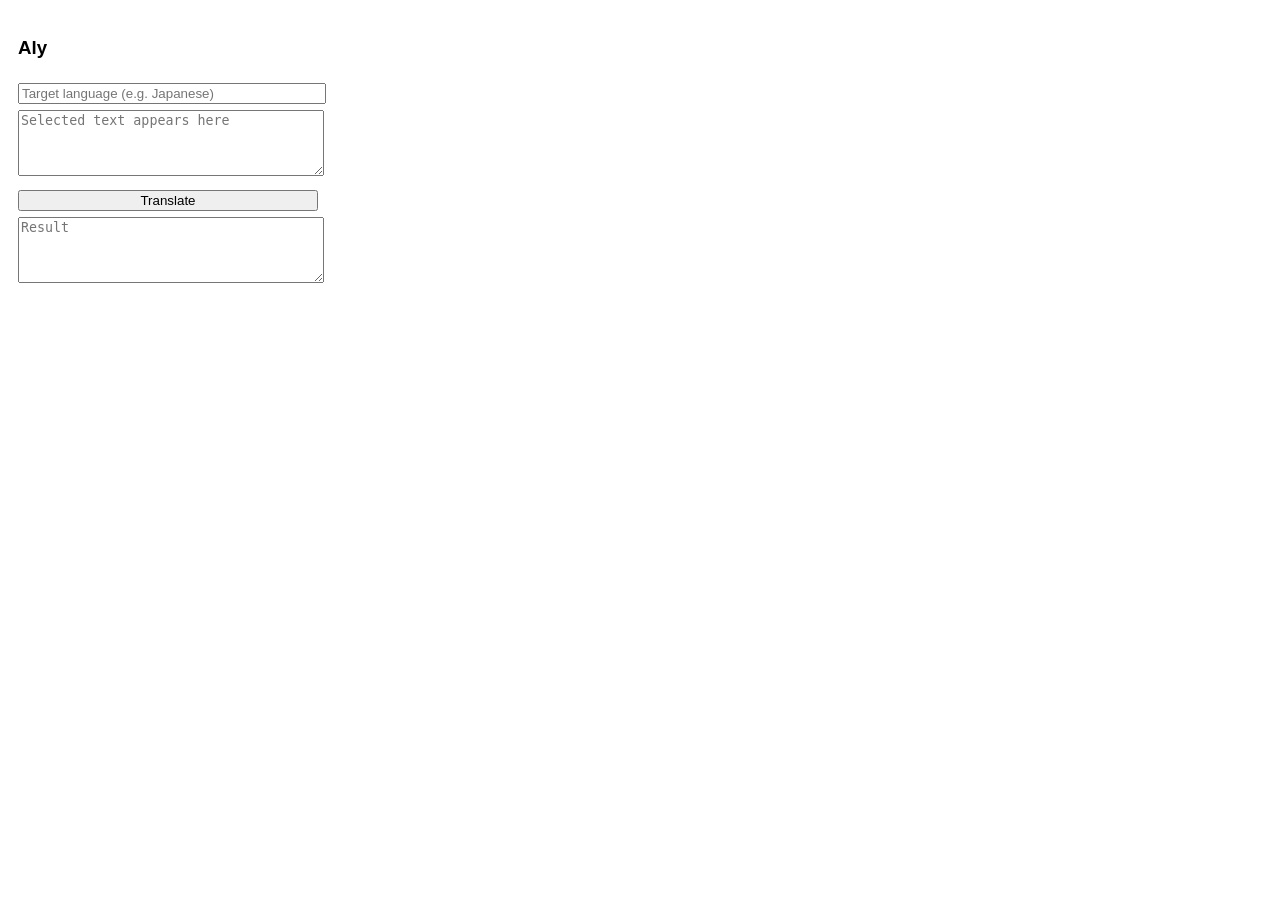
==== aly-extension/popup.html @ d9275f31 "Switch to FastAPI streaming backend" ====
<!doctype html>
<html>
<head>
  <style>
    body { font-family: Arial; width: 300px; padding: 10px; }
    textarea, input { width: 100%; margin-top: 6px; }
    button { margin-top: 10px; width: 100%; }
  </style>
</head>
<body>
  <h3>Aly</h3>
  <input id="lang" placeholder="Target language (e.g. Japanese)">
  <textarea id="text" rows="4" placeholder="Selected text appears here"></textarea>
  <button id="translate">Translate</button>
  <textarea id="result" rows="4" placeholder="Result"></textarea>

  <script src="popup.js"></script>
</body>
</html>
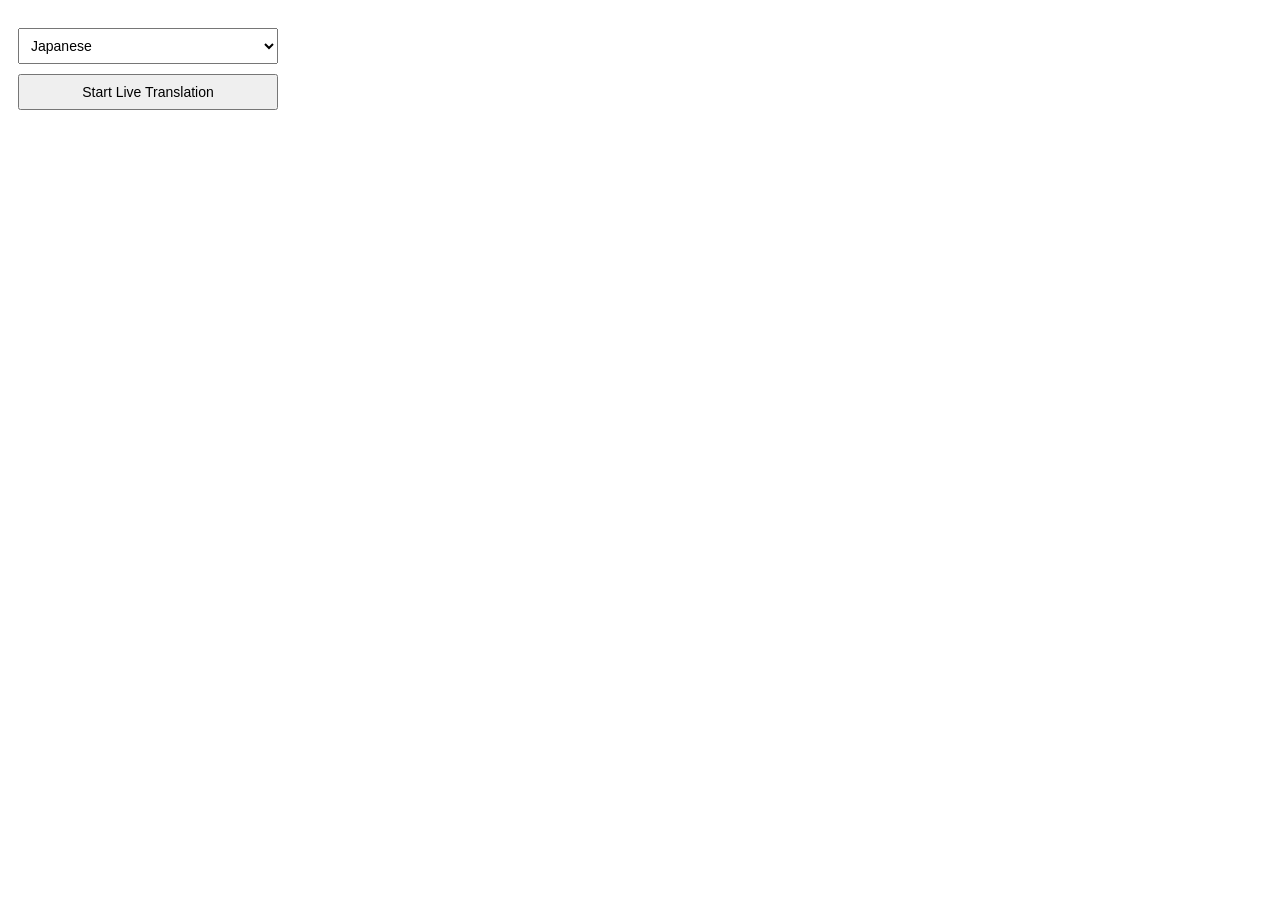
==== commit fe95aa5a: "Full dynamic live translation" ====
--- a/aly-extension/popup.html
+++ b/aly-extension/popup.html
@@ -1,18 +1,33 @@
-<!doctype html>
+<!DOCTYPE html>
 <html>
 <head>
+  <title>Aly Live Translator</title>
   <style>
-    body { font-family: Arial; width: 300px; padding: 10px; }
-    textarea, input { width: 100%; margin-top: 6px; }
-    button { margin-top: 10px; width: 100%; }
+    body {
+      width: 260px;
+      padding: 10px;
+      font-family: Arial;
+    }
+    select, button {
+      width: 100%;
+      padding: 8px;
+      margin-top: 10px;
+      font-size: 14px;
+    }
   </style>
 </head>
 <body>
-  <h3>Aly</h3>
-  <input id="lang" placeholder="Target language (e.g. Japanese)">
-  <textarea id="text" rows="4" placeholder="Selected text appears here"></textarea>
-  <button id="translate">Translate</button>
-  <textarea id="result" rows="4" placeholder="Result"></textarea>
+
+  <select id="language">
+    <option value="Japanese">Japanese</option>
+    <option value="English">English</option>
+    <option value="Chinese">Chinese</option>
+    <option value="Korean">Korean</option>
+    <option value="Spanish">Spanish</option>
+    <option value="French">French</option>
+  </select>
+
+  <button id="translate">Start Live Translation</button>
 
   <script src="popup.js"></script>
 </body>
